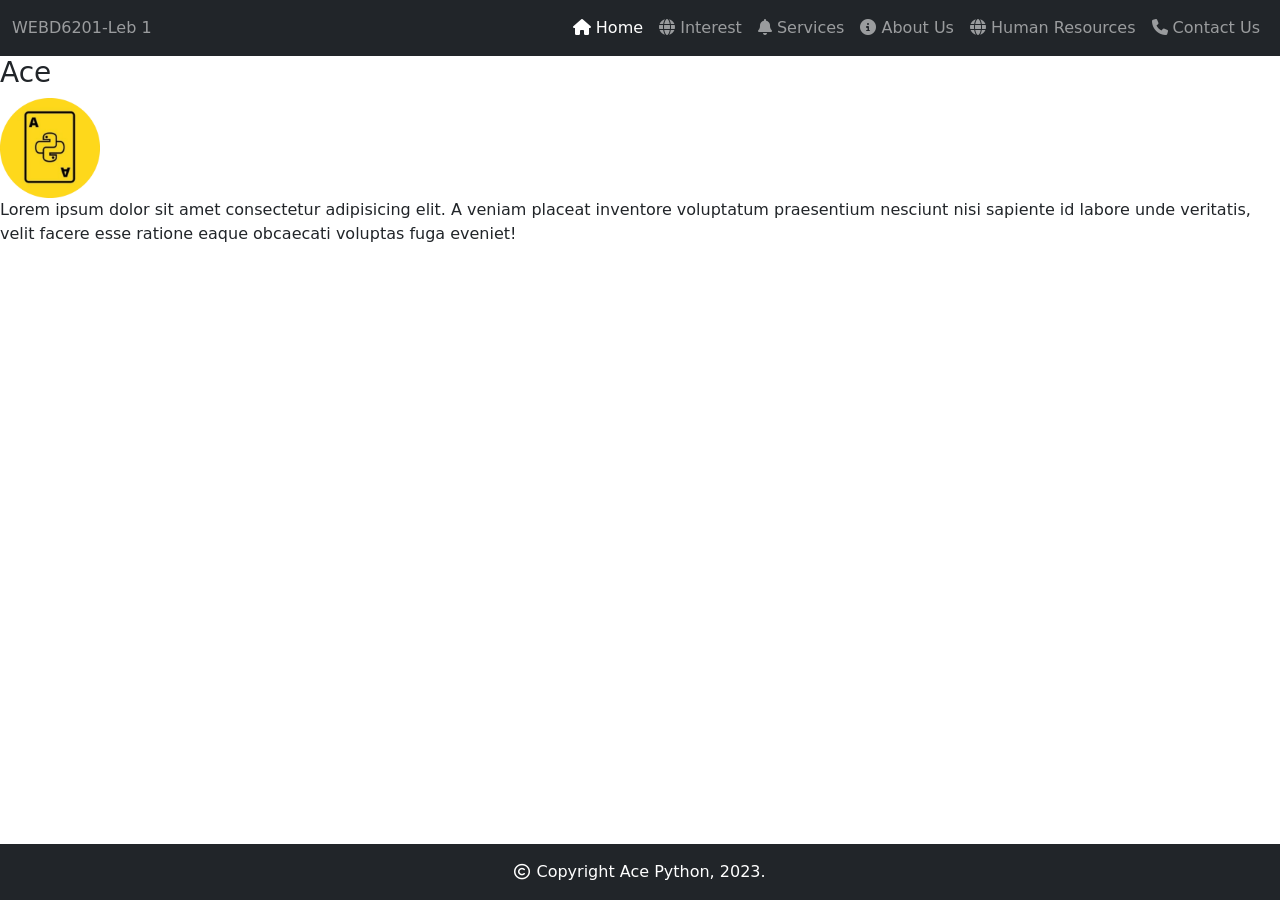
==== about.html @ ded6acc2 "final commit" ====
<!-- 
Name: Megh Patel
ID: 100802838
Date: 2/5/23
Discription: about page of website
 -->

<!DOCTYPE html>
<html lang="en">

<head>
    <meta charset="UTF-8">
    <meta http-equiv="X-UA-Compatible" content="IE=edge">
    <meta name="viewport" content="width=device-width, initial-scale=1.0">
    <title>Home</title>
    <link rel="stylesheet" href="./node_modules/bootstrap/dist/css/bootstrap.min.css">
    <link rel="stylesheet" href="./node_modules/@fortawesome/fontawesome-free/css/all.min.css">


    <nav class="navbar navbar-expand-sm bg-dark navbar-dark">
        <div class="container-fluid">
            <span class="navbar-text">WEBD6201-Leb 1</span>
            <ul class="navbar-nav">
                <li class="nav-item">
                    <a class="nav-link active" href="index.html">
                        <i class="fa-solid fa-house"></i>
                        Home
                    </a>
                </li>
                <li class="nav-item">
                    <a   id="productnav" class="nav-link" href="product.html">
                        <i class="fa-solid fa-bars"></i>
                        Products</a>
                </li>
                

                <li class="nav-item">
                    <a class="nav-link" href="services.html">
                        <i class="fa-solid fa-bell"></i>
                        Services</a>
                </li>
                <li class="nav-item">
                    <a class="nav-link" href="#">
                        <i class="fa-solid fa-circle-info"></i>
                        About Us</a>
                </li>
                <li class="nav-item">
                    <a class="nav-link" href="contact.html">
                        <i class="fa-solid fa-phone"></i>
                        Contact Us</a>
                </li>

            </ul>
        </div>
    </nav>

    <div class="about-content">
        <h3>Ace</h3>
        <img src="./images/logo.png" alt="logo" srcset="" height="100" width="100">
        <p>Lorem ipsum dolor sit amet consectetur adipisicing elit. A veniam placeat inventore voluptatum praesentium nesciunt nisi sapiente id labore unde veritatis, velit facere esse ratione eaque obcaecati voluptas fuga eveniet!</p>
    </div>

    <script src="./script/app.js"></script>



</head>

<body>

</body>

</html>
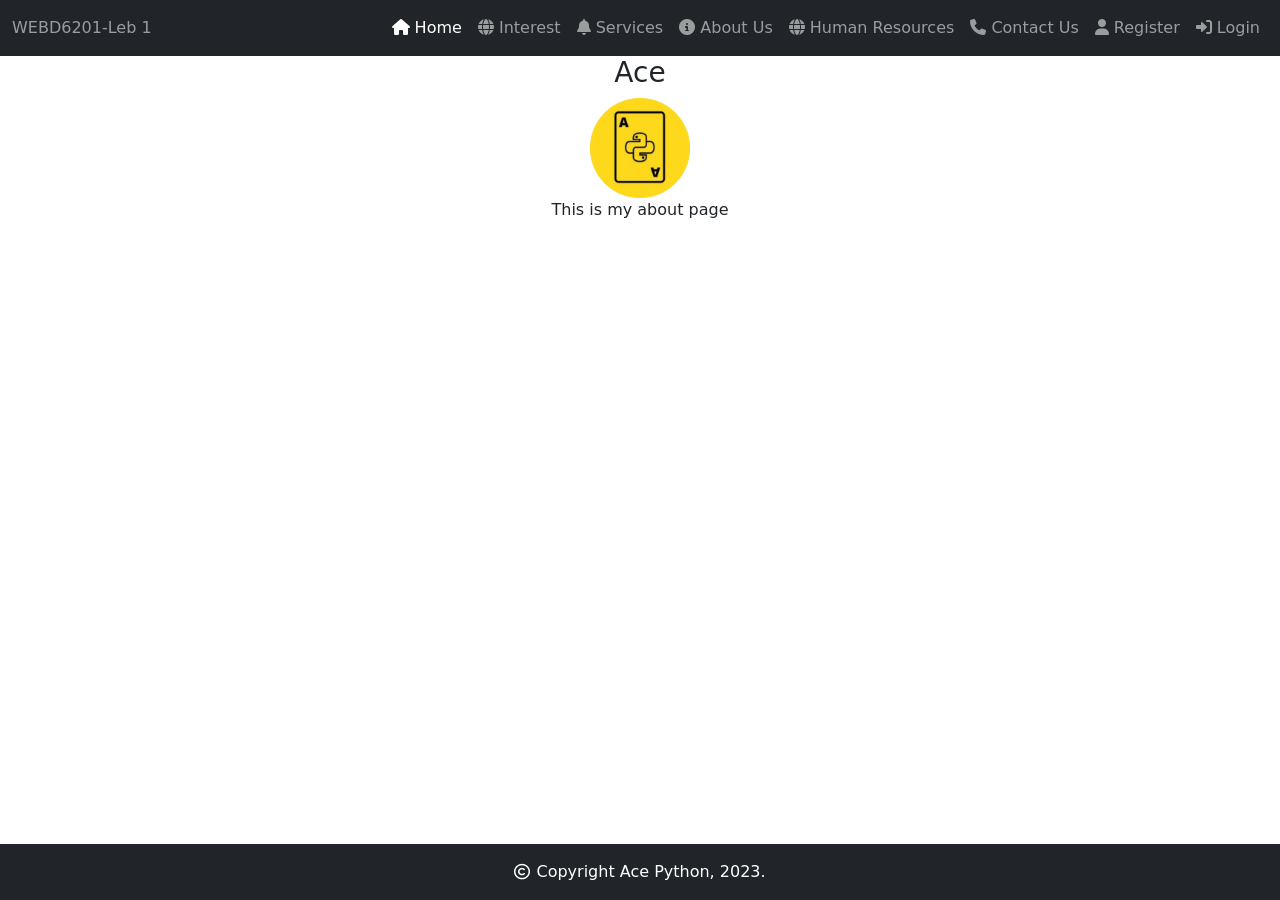
==== commit d14b192d: "final code for lab 2" ====
--- a/about.html
+++ b/about.html
@@ -13,6 +13,7 @@
     <meta http-equiv="X-UA-Compatible" content="IE=edge">
     <meta name="viewport" content="width=device-width, initial-scale=1.0">
     <title>Home</title>
+    <link rel="stylesheet" href="./style/style.css">
     <link rel="stylesheet" href="./node_modules/bootstrap/dist/css/bootstrap.min.css">
     <link rel="stylesheet" href="./node_modules/@fortawesome/fontawesome-free/css/all.min.css">
 
@@ -50,14 +51,26 @@
                         Contact Us</a>
                 </li>
 
+                <li class="nav-item">
+                    <a id="productnav" class="nav-link" href="register.html">
+                        <i class="fa-solid fa-user"></i>
+                        Register</a>
+                </li>
+                
+                <li class="nav-item">
+                    <a id="productnav" class="nav-link" href="login.html">
+                        <i class="fa-solid fa-right-to-bracket"></i>
+                        Login</a>
+                </li>
+
             </ul>
         </div>
     </nav>
 
     <div class="about-content">
         <h3>Ace</h3>
-        <img src="./images/logo.png" alt="logo" srcset="" height="100" width="100">
-        <p>Lorem ipsum dolor sit amet consectetur adipisicing elit. A veniam placeat inventore voluptatum praesentium nesciunt nisi sapiente id labore unde veritatis, velit facere esse ratione eaque obcaecati voluptas fuga eveniet!</p>
+        <img src="./images/logo.png" alt="logo" >
+        <p> This is my about page </p> 
     </div>
 
     <script src="./script/app.js"></script>
--- a/style/style.css
+++ b/style/style.css
@@ -0,0 +1,79 @@
+* {
+    box-sizing: border-box;
+}
+
+/* Style the input container */
+.input-container {
+    display: flex;
+    width: 100%;
+    margin-bottom: 15px;
+}
+
+/* Style the form icons */
+.icon {
+    padding: 10px;
+    background: black;
+    color: white;
+    min-width: 50px;
+    text-align: center;
+}
+
+/* Style the input fields */
+.input-field {
+    width: 100%;
+    padding: 10px;
+    outline: none;
+}
+
+.input-field:focus {
+    border: 2px solid black;
+}
+
+/* Set a style for the submit button */
+.btn {
+    background-color: black;
+    color: white;
+    padding: 15px 20px;
+    border: none;
+    cursor: pointer;
+    width: 100%;
+    opacity: 0.9;
+}
+
+.btn:hover {
+    opacity: 1;
+}
+
+
+
+.homecontent
+{
+    display: block;
+    padding: 25px;
+    text-align: center;
+    
+}
+
+.about-content img{
+    display: block;
+    margin-left: auto;
+    margin-right: auto;
+    height: 100px;
+    width: 100px;
+}
+
+h3{
+    text-align: center;
+}
+body{
+    text-align: center;
+}
+
+img{
+    height: auto;
+    width: auto;
+}
+
+p {
+    text-align: center;
+}
